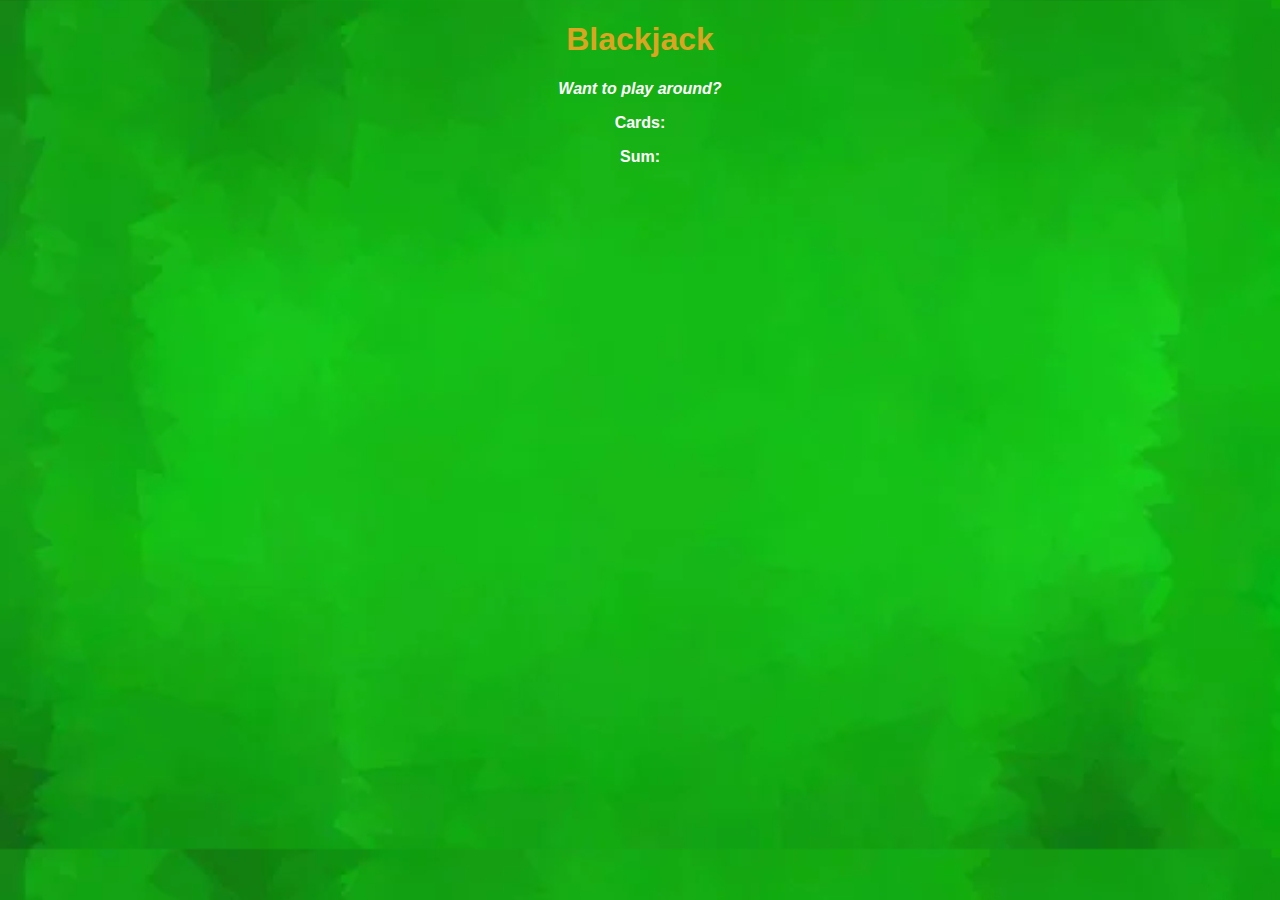
==== Blackjack game/index.html @ 6b8c3301 "styling" ====
<!DOCTYPE html>
<html>
    <head>
        <link rel="stylesheet" href="index.css">
    </head>
    <body>
        <h1>Blackjack</h1>
        <p id="message-el">Want to play around?</p>
        <p>Cards:</p>
        <p>Sum:</p>
        <script src="index.js"></script>
    </body>
</html>
---- Blackjack game/index.css ----
body{
    background-image: url(/image/depositphotos_468664960-stock-photo-green-color-abstract-background.jpg);
    font-family: 'Trebuchet MS', 'Lucida Sans Unicode', 'Lucida Grande', 'Lucida Sans', Arial, sans-serif;
    background-size: cover;
    text-align: center;
    color: white;
    font-weight: bold;
}

h1 {
    color: goldenrod;
}

#message-el{
    font-style: italic;

}
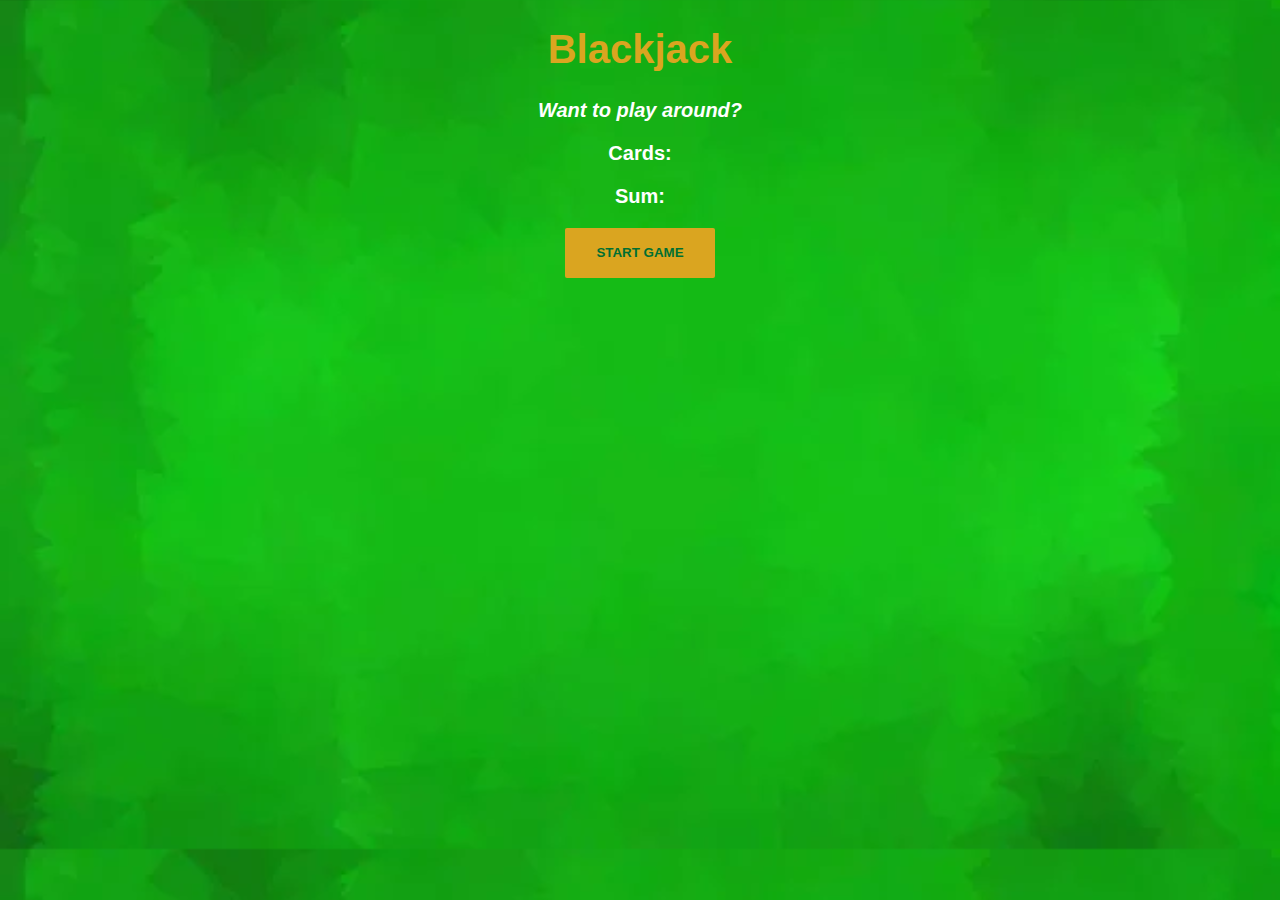
==== commit 2f756fb2: "buttonfunction" ====
--- a/Blackjack game/index.html
+++ b/Blackjack game/index.html
@@ -8,6 +8,7 @@
         <p id="message-el">Want to play around?</p>
         <p>Cards:</p>
         <p>Sum:</p>
+        <button onclick="startGame()">START GAME</button>
         <script src="index.js"></script>
     </body>
 </html>--- a/Blackjack game/index.css
+++ b/Blackjack game/index.css
@@ -5,6 +5,7 @@
     text-align: center;
     color: white;
     font-weight: bold;
+    font-size: 20px;
 }
 
 h1 {
@@ -13,5 +14,18 @@
 
 #message-el{
     font-style: italic;
+    
+
+}
+button {
+    background-color: goldenrod;
+    border: none;
+    text-align: center;
+    color: #016f32;
+    font-weight: bold;
+    width: 150px;
+    height: 50px;
+    border-radius: 2px;
+
 
 }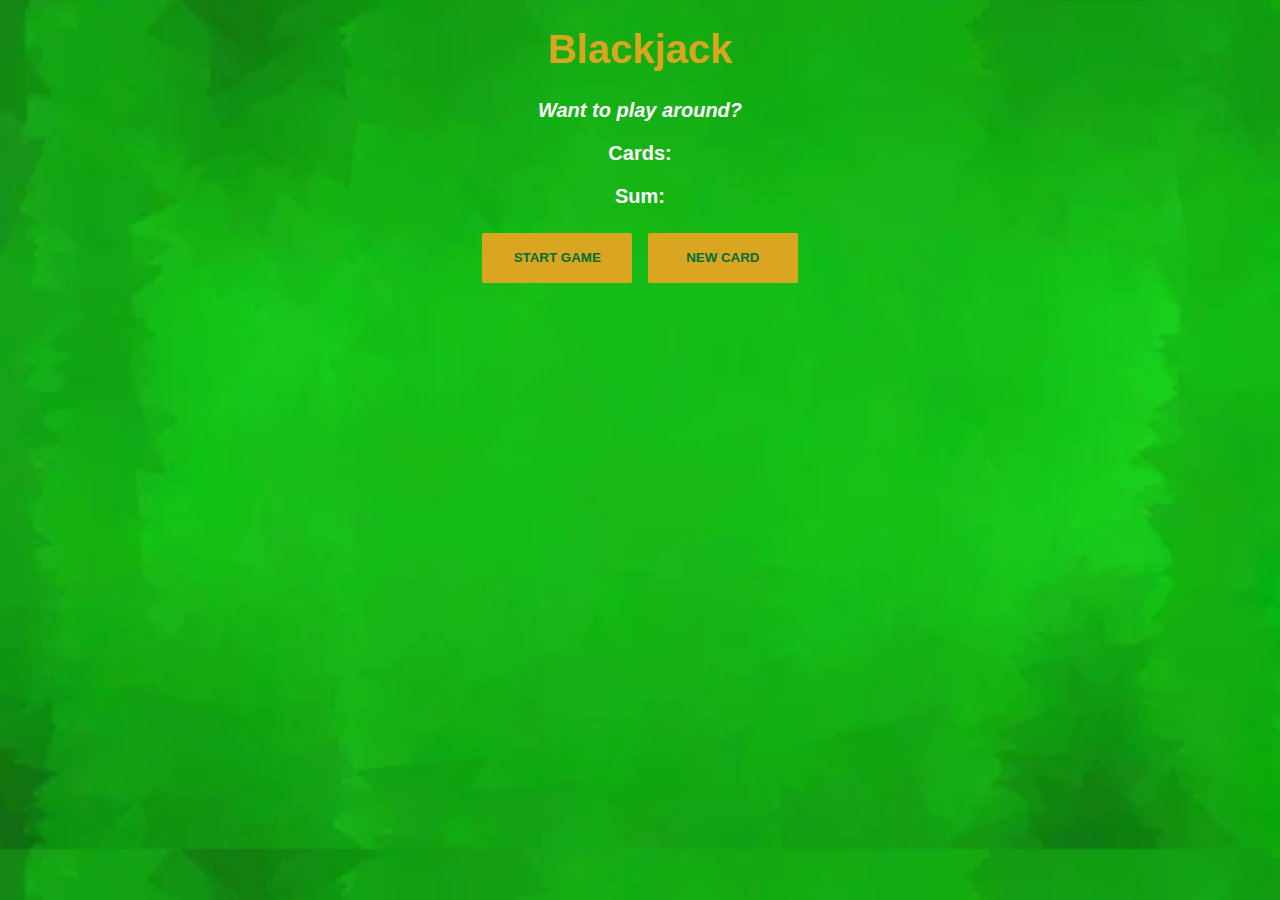
==== commit 0d6a7442: "newcardbtn" ====
--- a/Blackjack game/index.html
+++ b/Blackjack game/index.html
@@ -6,9 +6,10 @@
     <body>
         <h1>Blackjack</h1>
         <p id="message-el">Want to play around?</p>
-        <p>Cards:</p>
-        <p>Sum:</p>
+        <p id="cards-el">Cards:</p>
+        <p id="sum-el">Sum:</p>
         <button onclick="startGame()">START GAME</button>
+        <button onclick="newCard()">NEW CARD</button>
         <script src="index.js"></script>
     </body>
 </html>--- a/Blackjack game/index.css
+++ b/Blackjack game/index.css
@@ -6,6 +6,7 @@
     color: white;
     font-weight: bold;
     font-size: 20px;
+    align-items: center;
 }
 
 h1 {
@@ -26,6 +27,9 @@
     width: 150px;
     height: 50px;
     border-radius: 2px;
+    display: inline-block;
+    margin: 5px;
+    
 
 
 }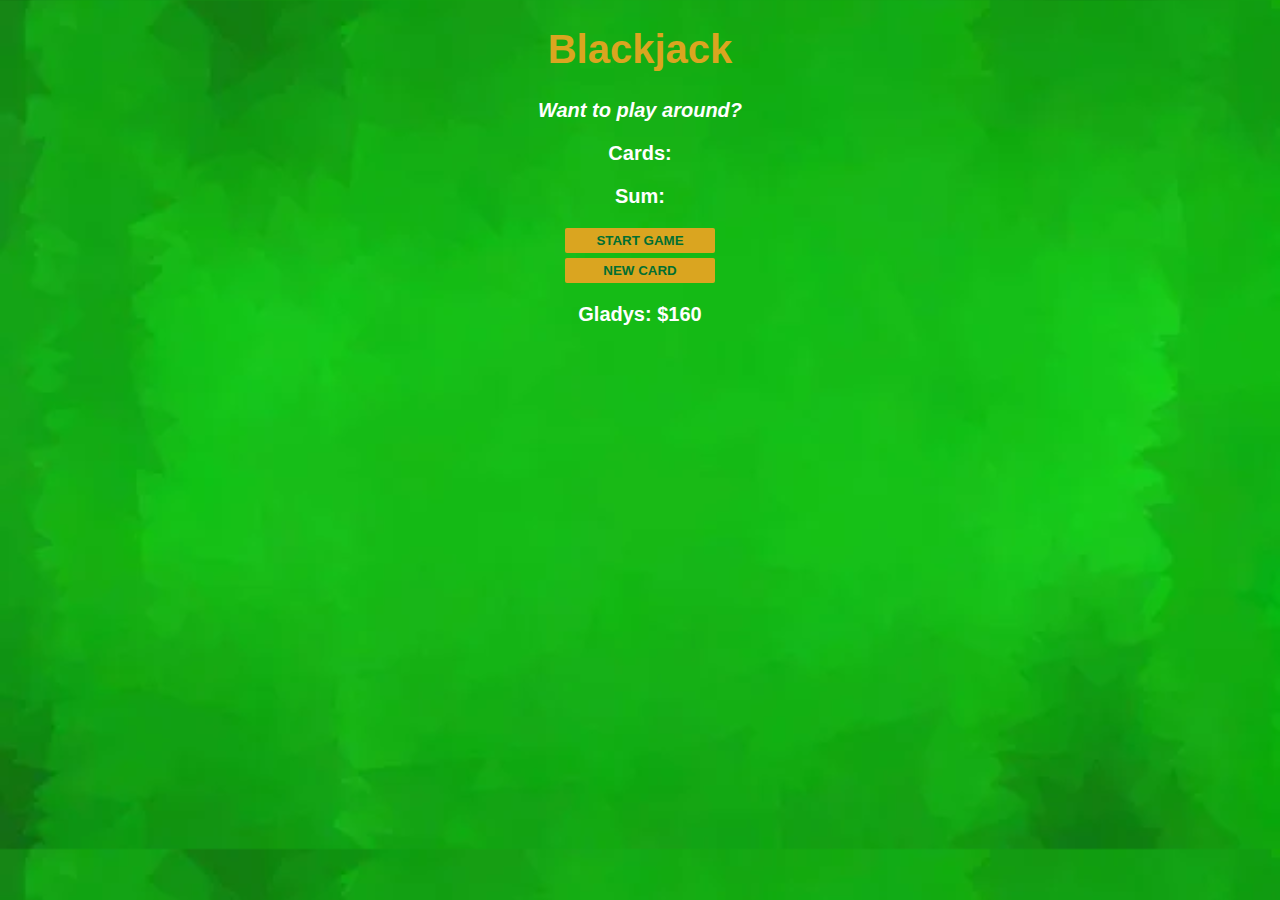
==== commit 16fc6f3a: "object" ====
--- a/Blackjack game/index.html
+++ b/Blackjack game/index.html
@@ -10,6 +10,7 @@
         <p id="sum-el">Sum:</p>
         <button onclick="startGame()">START GAME</button>
         <button onclick="newCard()">NEW CARD</button>
+        <p id="player-el"></p>
         <script src="index.js"></script>
     </body>
 </html>--- a/Blackjack game/index.css
+++ b/Blackjack game/index.css
@@ -6,7 +6,7 @@
     color: white;
     font-weight: bold;
     font-size: 20px;
-    align-items: center;
+    
 }
 
 h1 {
@@ -25,11 +25,11 @@
     color: #016f32;
     font-weight: bold;
     width: 150px;
-    height: 50px;
+    padding: 5px;
     border-radius: 2px;
-    display: inline-block;
-    margin: 5px;
+    margin: 5px auto; /* Centers the button */
+    display: block; /* Makes each button take its own line */
+}
+
     
 
-
-}